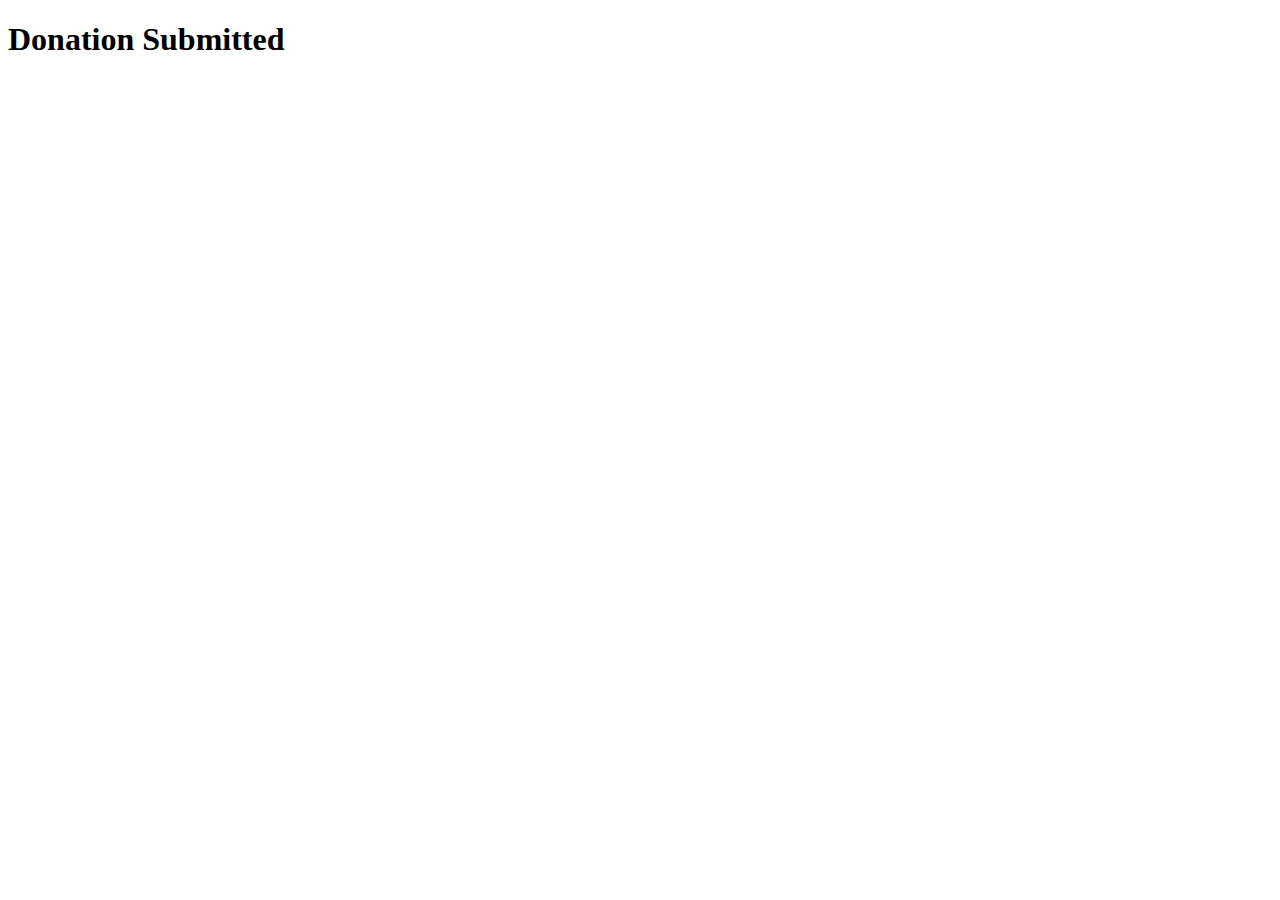
==== message.html @ d3a29dc7 "form submission add-ons" ====
<!DOCTYPE html>
<html lang="en">
<head>
    <meta charset="UTF-8">
    <meta name="viewport" content="width=device-width, initial-scale=1.0">
    <title>Document</title>
</head>
<body>
    <h1>Donation Submitted</h1>
</body>
</html>
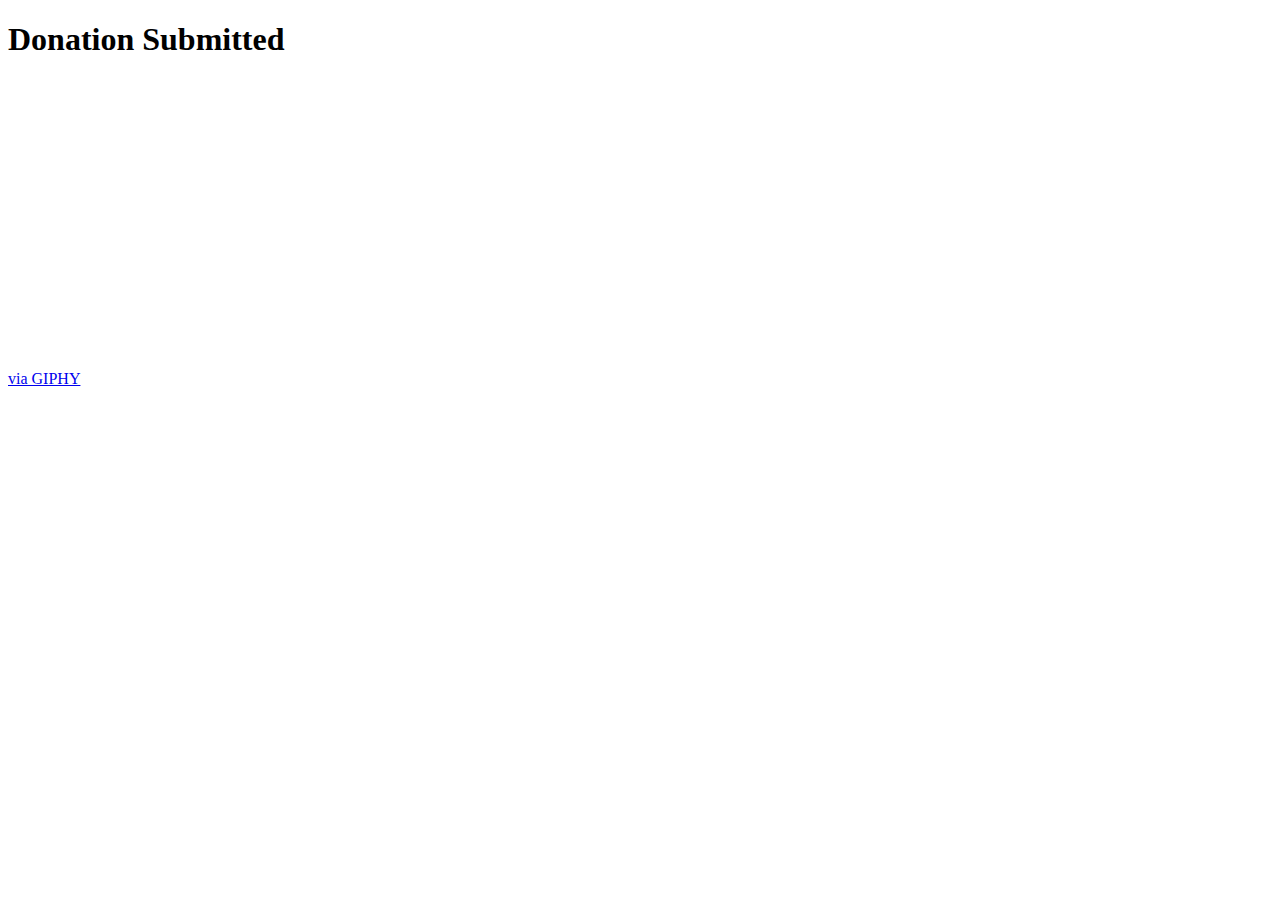
==== commit 69b41192: "gif" ====
--- a/message.html
+++ b/message.html
@@ -7,5 +7,10 @@
 </head>
 <body>
     <h1>Donation Submitted</h1>
+
+    <!-- Display Gif Here -->
+    <iframe src="https://giphy.com/embed/l0MYt5jPR6QX5pnqM" width="480" height="270" frameBorder="0" class="giphy-embed" allowFullScreen></iframe><p><a href="https://giphy.com/gifs/party-the-office-hard-l0MYt5jPR6QX5pnqM">via GIPHY</a></p>
+
+    
 </body>
 </html>